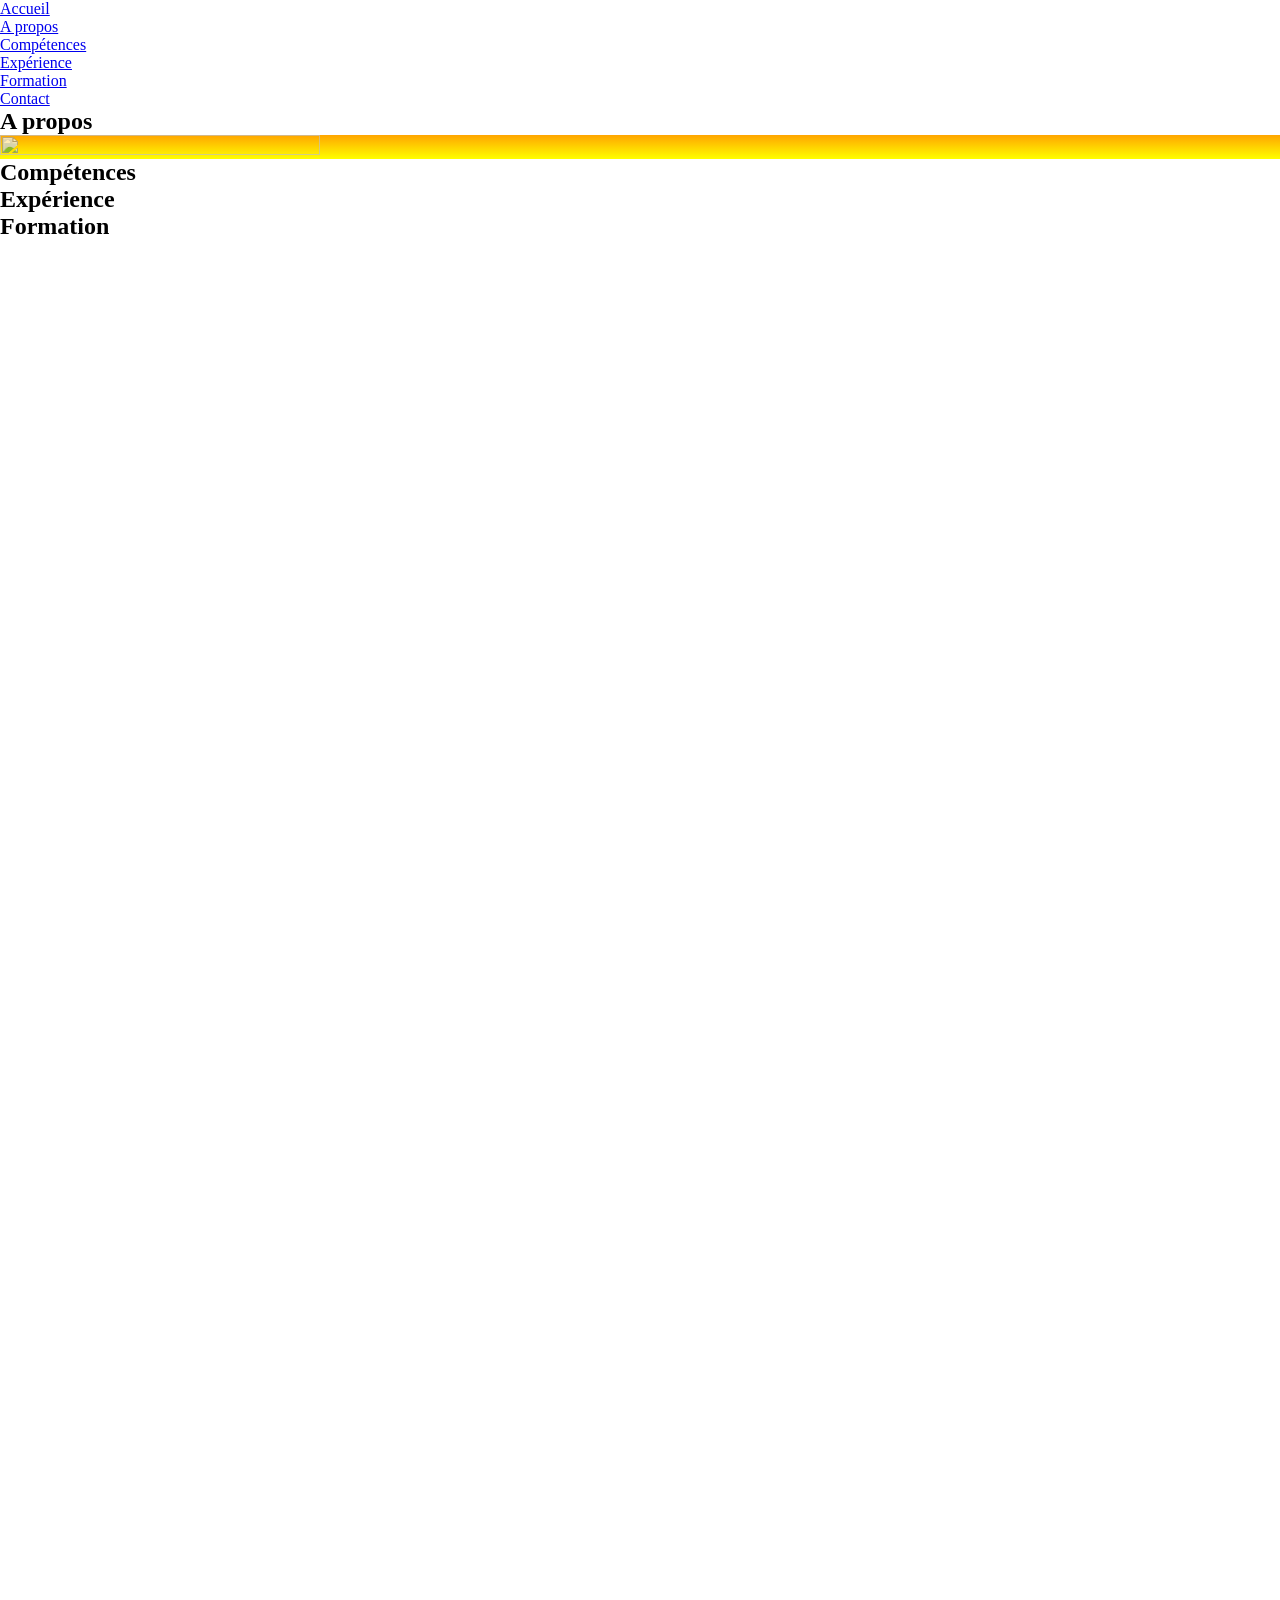
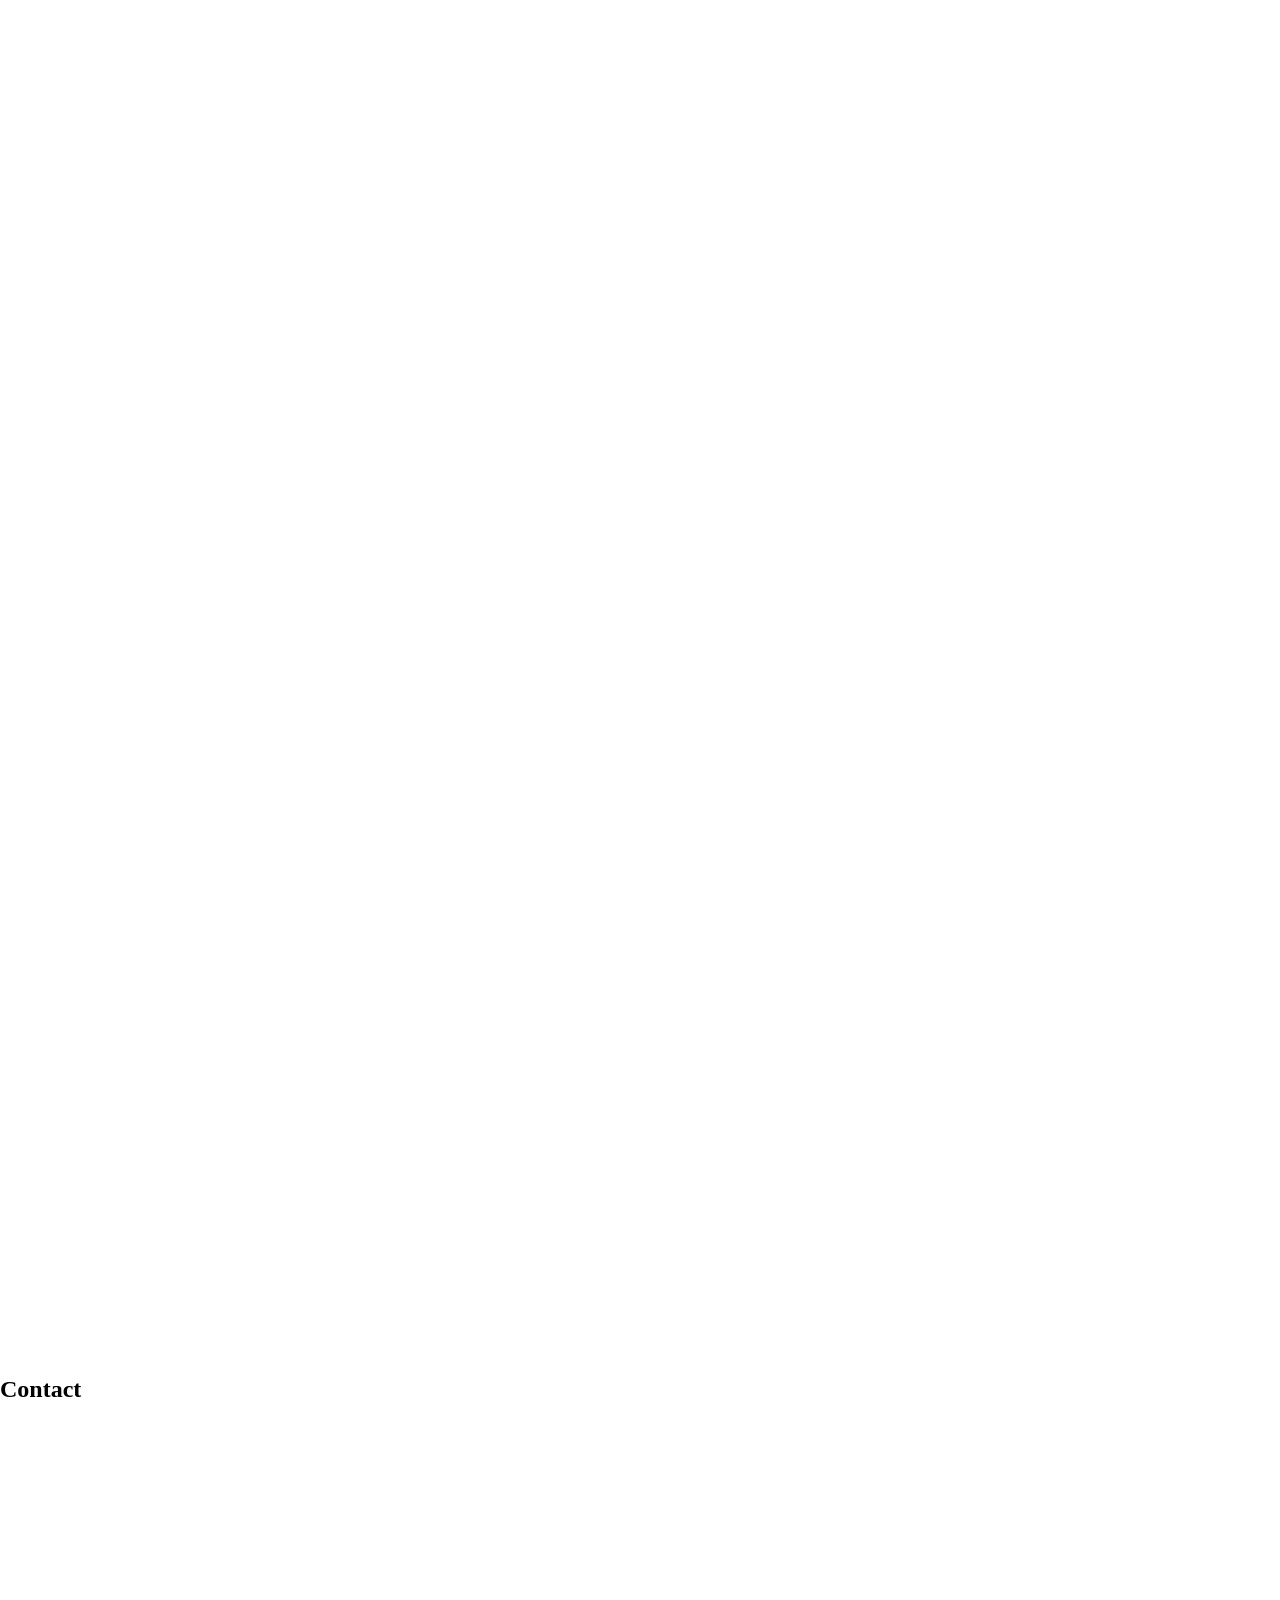
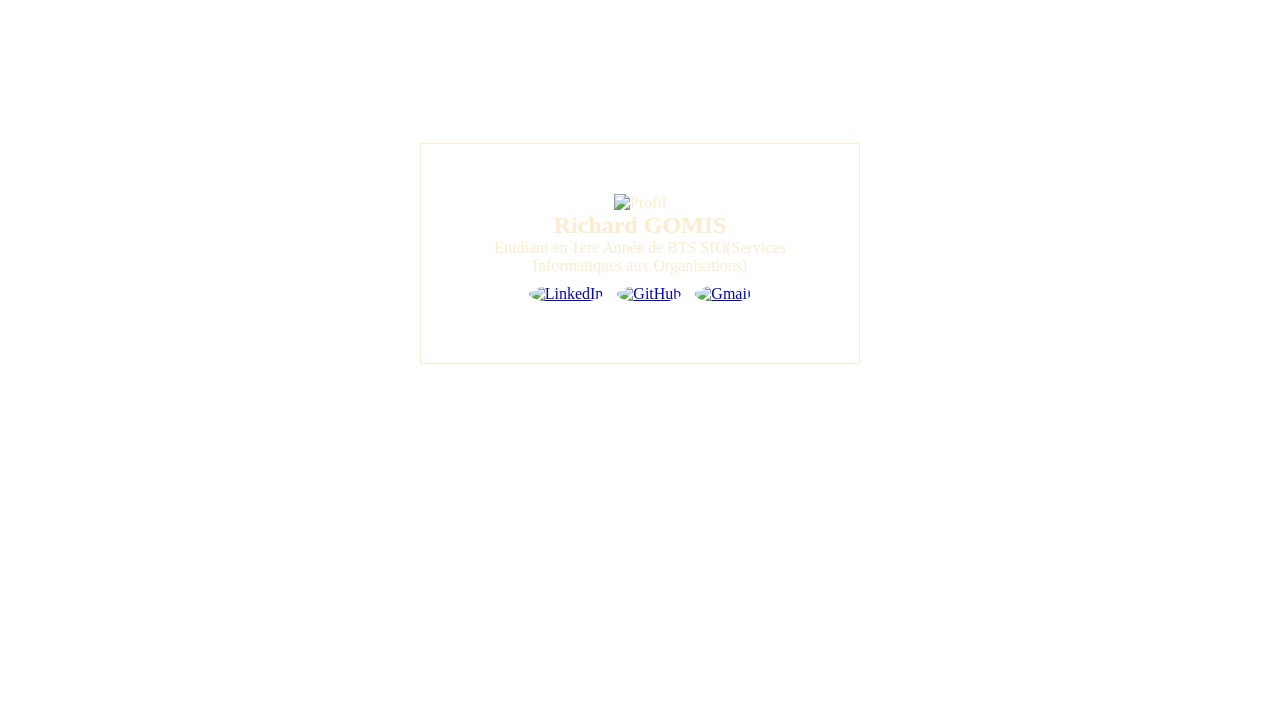
==== Portfolio.html @ e18cb3e4 "Add files via upload" ====
<!DOCTYPE html>
<html lang="fr">

<head>
    <meta charset="utf-8">
    <meta name="viewport" content="width=device-width, initial-scale=1.0">
    <title>Portfolio Richard GOMIS</title>
    <link rel="stylesheet" href="style.css">
</head>

<body>
    <header class="header">
        <div class="container">
            <nav class="navbar">
                <ul>
                    <li><a href="Portfolio.html">Accueil</a></li>
                    <li><a href="#A_propos">A propos</a></li>
                    <li><a href="#Compétences">Compétences</a></li>
                    <li><a href="#Expérience">Expérience</a></li>
                    <li><a href="#Formation">Formation</a></li>
                    <li><a href="#Contact">Contact</a></li>
                </ul>
            </nav>
        </div>
    </header>
    <section id="A_propos">
        <h1>A propos</h1>
        <div class="description">
            <img src="Images/IMG_2.jpg" alt="">
        </div>
    </section>
    <section id="Compétences">
        <h1>Compétences</h1>
    </section>
    <section id="Expérience">
        <h1>Expérience</h1>
    </section>
    <section id="Formation">
        <h1>Formation</h1>
    </section>
    <br><br><br><br><br><br><br><br><br><br><br><br><br><br><br><br><br><br><br><br><br><br><br><br><br><br><br><br><br><br><br><br><br><br><br><br><br><br><br><br><br><br><br><br><br><br><br><br><br><br><br><br><br><br><br><br><br><br><br><br><br><br><br><br><br><br><br><br><br><br><br><br><br><br><br><br><br><br><br><br><br><br><br><br><br><br><br><br><br><br><br><br><br><br><br><br><br><br><br><br><br><br><br><br><br><br><br><br><br><br><br><br><br><br><br><br><br><br><br><br><br><br><br><br><br><br><br><br><br><br><br><br><br><br><br><br><br><br><br><br><br><br><br><br><br><br><br><br><br><br><br><br>
    <section id="Contact">
        <h1>Contact</h1>
        <div class="screen">
            <div class="carte">
                <img src="Images/IMG_6.png " alt="Profil">
                <h2>Richard GOMIS</h2>
                <p>Etudiant en 1ere Année de BTS SIO(Services Informatiques aux Organisations)</p>
                <div class="réseau">
                    <a href="https://www.linkedin.com/in/richard-gomis-a816aa247"><img src="Images/LinkedIn.png"
                            alt="LinkedIn"></a>
                    <a href="https://github.com/R-gomis"><img src="Images/GitHub.png" alt="GitHub"></a>
                    <a href="mailto:r.gomis99@outlook.fr"><img src="Images/Gmail.png" alt="Gmail"></a>
                </div>
            </div>
        </div>
    </section>

</body>
</html>
---- style.css ----
* {
    margin: 0;
    padding: 0;
    box-sizing: border-box;
    font-family: 'Times New Roman', Times, serif;
}

.description {
    width: 100%;
    height: 100%;
    background-image: linear-gradient(orange, yellow);
    background-position: left;
    background-repeat: no-repeat;
    background-size: cover;
    position: relative;
}

.description img {
    width: 50%;
    height: 100%;
    opacity: 0.7;
}

.screen {
    width: 100%;
    height: 100vh;
    background-image: url(Images/IMG_3.jpeg);
    background-position: center;
    background-size: cover;
    display: flex;
    align-items: center;
    justify-content: center;
}

.carte {
    color: blanchedalmond;
    width: 90%;
    max-width: 440px;
    text-align: center;
    padding: 50px 30px;
    border: 1px solid;
}

.réseau img {
    width: 50px;
    height: 50px;
    border-radius: 50%;
    margin: 10px 5px;

}

img {
    width: 300px;
    height: 300px;
}
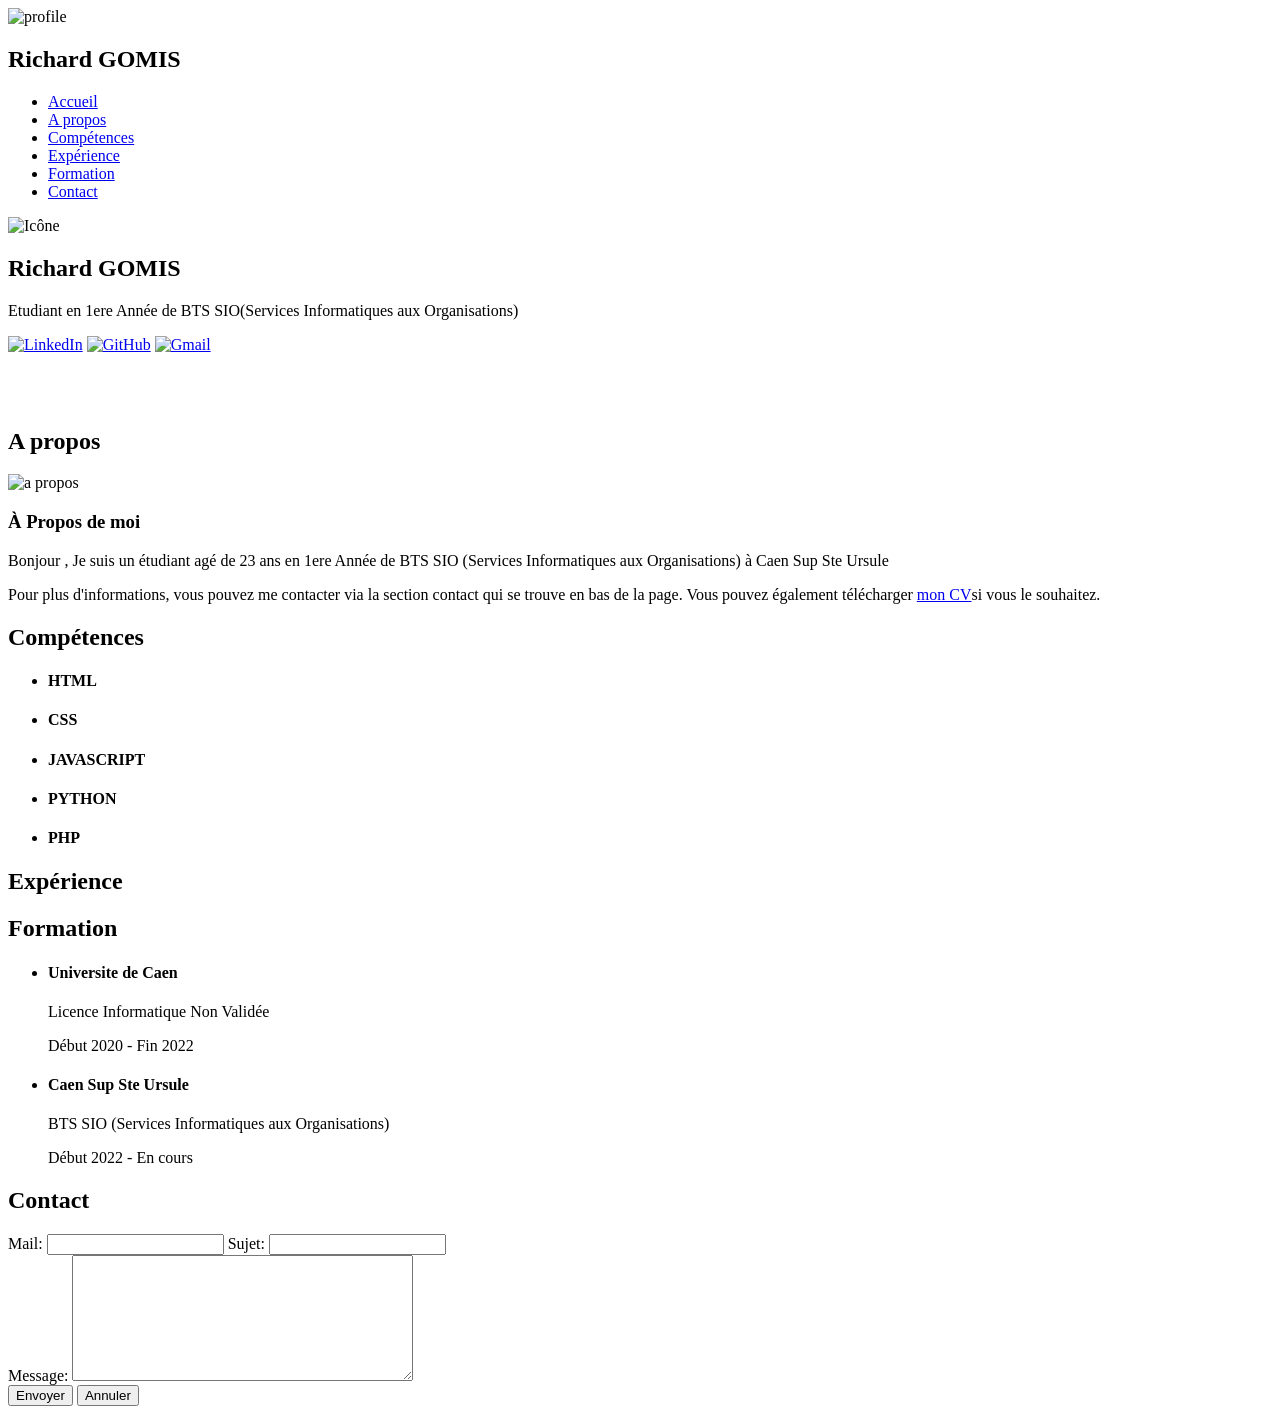
==== commit 23a206e4: "Add files via upload" ====
--- a/Portfolio.html
+++ b/Portfolio.html
@@ -1,60 +1,129 @@
-<!DOCTYPE html>
-<html lang="fr">
-
-<head>
-    <meta charset="utf-8">
-    <meta name="viewport" content="width=device-width, initial-scale=1.0">
-    <title>Portfolio Richard GOMIS</title>
-    <link rel="stylesheet" href="style.css">
-</head>
-
-<body>
-    <header class="header">
-        <div class="container">
-            <nav class="navbar">
-                <ul>
-                    <li><a href="Portfolio.html">Accueil</a></li>
-                    <li><a href="#A_propos">A propos</a></li>
-                    <li><a href="#Compétences">Compétences</a></li>
-                    <li><a href="#Expérience">Expérience</a></li>
-                    <li><a href="#Formation">Formation</a></li>
-                    <li><a href="#Contact">Contact</a></li>
-                </ul>
-            </nav>
-        </div>
-    </header>
-    <section id="A_propos">
-        <h1>A propos</h1>
-        <div class="description">
-            <img src="Images/IMG_2.jpg" alt="">
-        </div>
-    </section>
-    <section id="Compétences">
-        <h1>Compétences</h1>
-    </section>
-    <section id="Expérience">
-        <h1>Expérience</h1>
-    </section>
-    <section id="Formation">
-        <h1>Formation</h1>
-    </section>
-    <br><br><br><br><br><br><br><br><br><br><br><br><br><br><br><br><br><br><br><br><br><br><br><br><br><br><br><br><br><br><br><br><br><br><br><br><br><br><br><br><br><br><br><br><br><br><br><br><br><br><br><br><br><br><br><br><br><br><br><br><br><br><br><br><br><br><br><br><br><br><br><br><br><br><br><br><br><br><br><br><br><br><br><br><br><br><br><br><br><br><br><br><br><br><br><br><br><br><br><br><br><br><br><br><br><br><br><br><br><br><br><br><br><br><br><br><br><br><br><br><br><br><br><br><br><br><br><br><br><br><br><br><br><br><br><br><br><br><br><br><br><br><br><br><br><br><br><br><br><br><br><br>
-    <section id="Contact">
-        <h1>Contact</h1>
-        <div class="screen">
-            <div class="carte">
-                <img src="Images/IMG_6.png " alt="Profil">
-                <h2>Richard GOMIS</h2>
-                <p>Etudiant en 1ere Année de BTS SIO(Services Informatiques aux Organisations)</p>
-                <div class="réseau">
-                    <a href="https://www.linkedin.com/in/richard-gomis-a816aa247"><img src="Images/LinkedIn.png"
-                            alt="LinkedIn"></a>
-                    <a href="https://github.com/R-gomis"><img src="Images/GitHub.png" alt="GitHub"></a>
-                    <a href="mailto:r.gomis99@outlook.fr"><img src="Images/Gmail.png" alt="Gmail"></a>
-                </div>
-            </div>
-        </div>
-    </section>
-
-</body>
+<!DOCTYPE html>
+<html lang="fr">
+
+<head>
+    <meta charset="utf-8">
+    <meta name="viewport" content="width=device-width, initial-scale=1.0">
+    <title>Portfolio Richard GOMIS</title>
+    <link rel="shortcut icon" href="Images/Logo.ico" type="image/x-icon">
+    <link rel="stylesheet" href="style.css">
+</head>
+
+<body>
+
+    <nav class="navbar">
+        <div class="profile">
+            <img src="Images/Logo.png" alt="profile">
+            <h1>Richard GOMIS</h1>
+        </div>
+        <?php
+        include('menu.php');
+        ?>
+        <ul>
+            <li><a href="Portfolio.html">Accueil</a></li>
+            <li><a href="#Apropos">A propos</a></li>
+            <li><a href="#Compétences">Compétences</a></li>
+            <li><a href="#Expérience">Expérience</a></li>
+            <li><a href="#Formation">Formation</a></li>
+            <li><a href="#Contact">Contact</a></li>
+        </ul>
+    </nav>
+    <section class="Accueil">
+
+        <div class="screen">
+            <div class="carte">
+                <img src="Images/IMG_7.jfif " alt="Icône">
+                <h2>Richard GOMIS</h2>
+                <p>Etudiant en 1ere Année de BTS SIO(Services Informatiques aux Organisations)</p>
+                <div class="réseau">
+                    <a href="https://www.linkedin.com/in/richard-gomis-a816aa247"><img src="Images/LinkedIn.png"
+                            alt="LinkedIn"></a>
+                    <a href="https://github.com/R-gomis"><img src="Images/GitHub.png" alt="GitHub"></a>
+                    <a href="mailto:r.gomis99@outlook.fr"><img src="Images/Gmail.png" alt="Gmail"></a>
+                </div>
+            </div>
+        </div>
+        <br><br><br>
+    </section>
+    <section id="Apropos">
+        <h1>A propos</h1>
+        <div class="Profil">
+            <div class="column">
+                <img src="Images/IMG_2.jpg" alt="a propos">
+            </div>
+            <div class="description">
+                <div class="column">
+                    <h3>À Propos de moi</h3>
+                    <p>Bonjour , Je suis un étudiant agé de 23 ans en 1ere Année de BTS SIO (Services Informatiques aux
+                        Organisations) à Caen Sup Ste Ursule</p>
+                    <p>Pour plus d'informations, vous pouvez me contacter via la section contact qui se trouve en bas de
+                        la page. Vous pouvez également télécharger
+                        <a href="CV Richard GOMIS.pdf" target="_blank">mon CV</a>si vous le souhaitez.
+                    </p>
+                </div>
+            </div>
+        </div>
+    </section>
+    <section id="Compétences">
+        <h1>Compétences</h1>
+        <ul>
+            <li>
+                <h4>HTML</h4>
+                <p></p>
+            </li>
+            <li>
+                <h4>CSS</h4>
+                <p></p>
+            </li>
+            <li>
+                <h4>JAVASCRIPT</h4>
+                <p></p>
+            </li>
+            <li>
+                <h4>PYTHON</h4>
+                <p></p>
+            </li>
+            <li>
+                <h4>PHP</h4>
+                <p></p>
+            </li>
+        </ul>
+
+    </section>
+    <section id="Expérience">
+        <h1>Expérience</h1>
+    </section>
+    <section id="Formation">
+        <h1>Formation</h1>
+        <ul>
+            <li>
+                <h4>Universite de Caen </h4>
+                <p>Licence Informatique Non Validée</p>
+                <p>Début 2020 - Fin 2022</p>
+            </li>
+            <li>
+                <h4>Caen Sup Ste Ursule</h4>
+                <p>BTS SIO (Services Informatiques aux Organisations)</p>
+                <p>Début 2022 - En cours</p>
+            </li>
+        </ul>
+
+    </section>
+    <section id="Contact">
+        <h1>Contact</h1>
+        <form action="contact.php" method="post">
+            Mail: <input type="text" name="mail" value="" />
+            Sujet: <input type="text" name="sujet" value="" />
+            <br />
+            Message: <textarea name="message" cols="40" rows="8"></textarea>
+            <br />
+            <input type="submit" value="Envoyer" />
+            <input type="reset" value="Annuler" />
+
+        </form>
+
+    </section>
+
+</body>
+
 </html>
